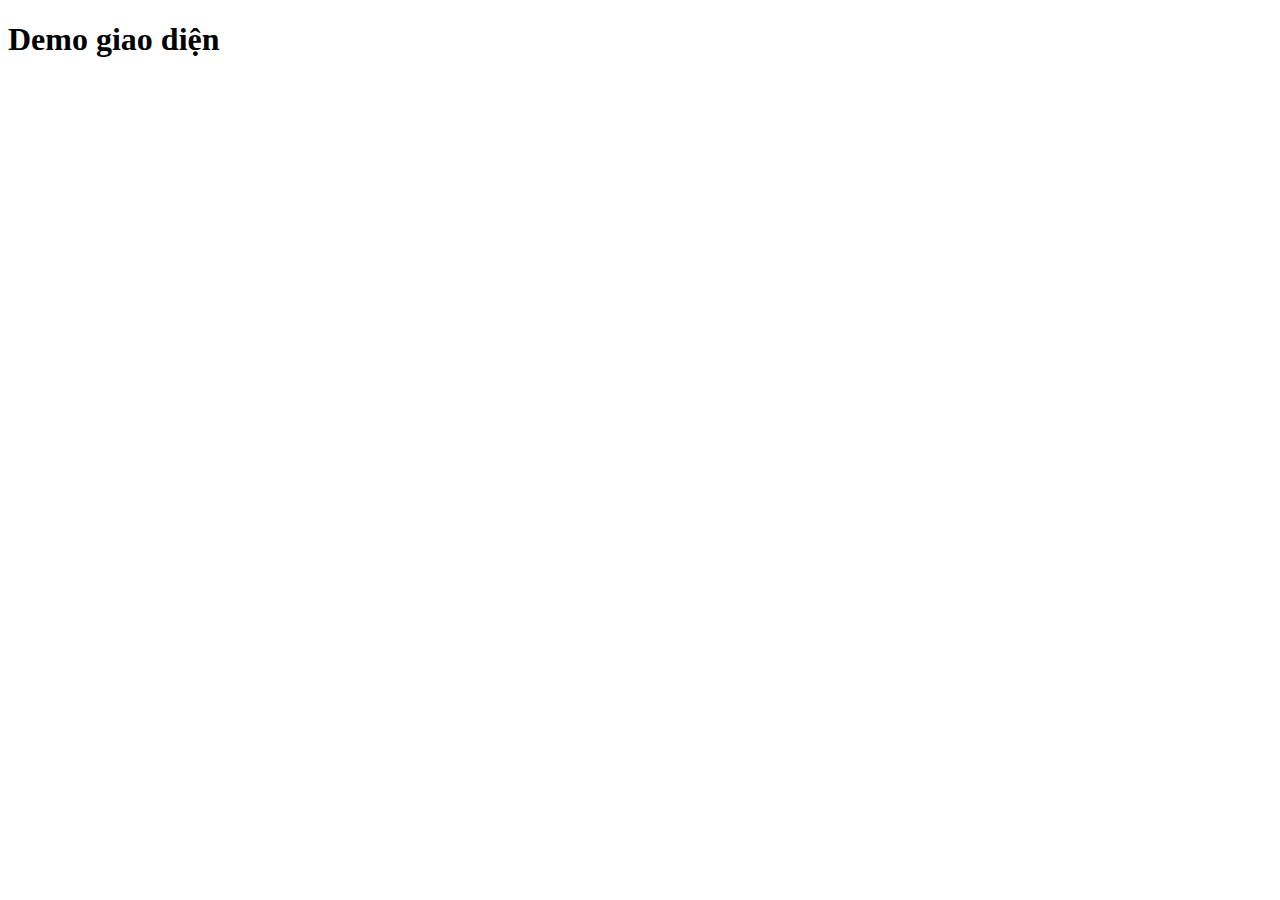
==== index.html @ 4e63bf9d "Add index.html file" ====
<!DOCTYPE html>
<html lang="en">
<head>
    <meta charset="UTF-8">
    <meta name="viewport" content="width=device-width, initial-scale=1.0">
    <title>Trang chủ</title>
</head>
<body>
    <H1>Demo giao diện</H1>
</body>
</html>
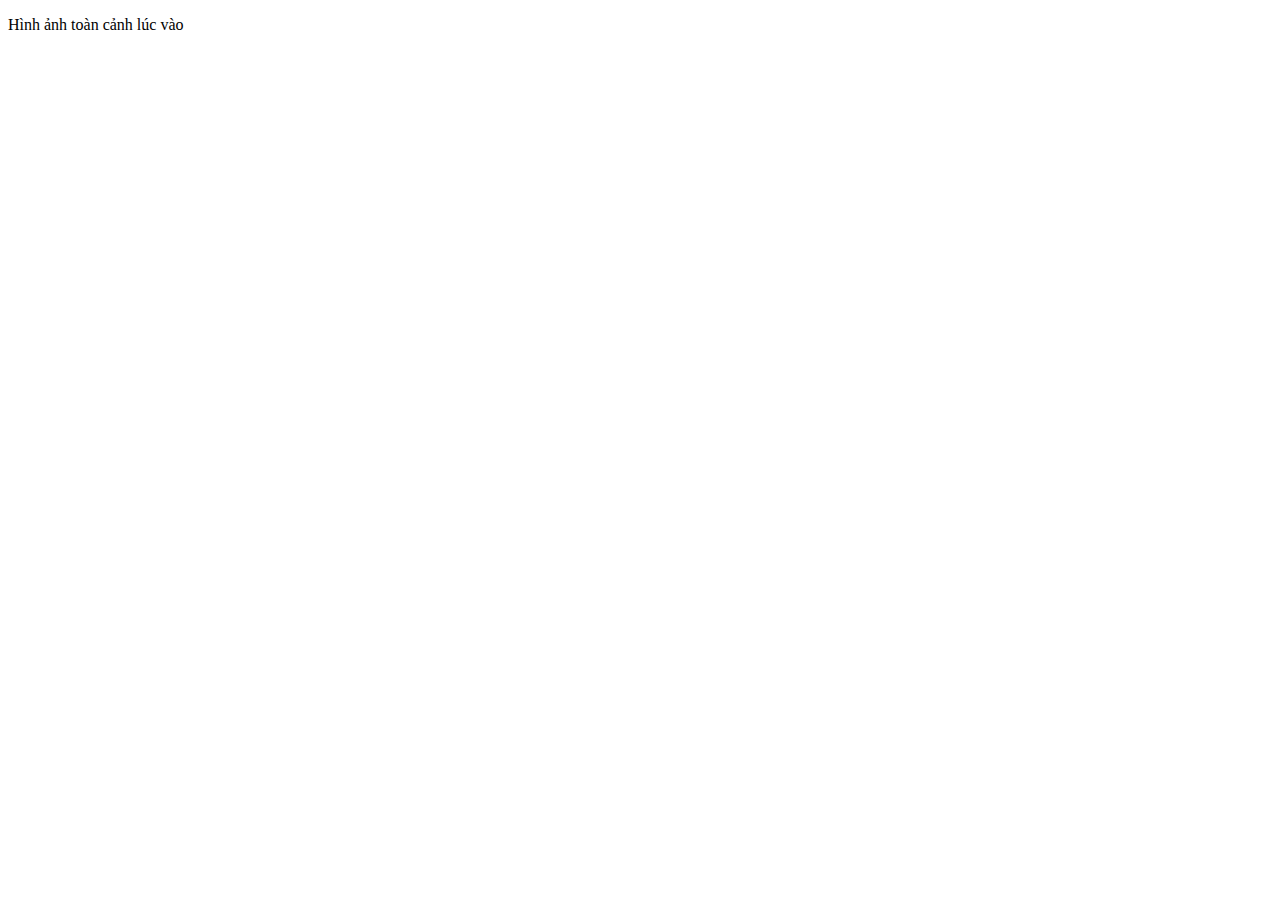
==== commit d4cf3c94: "Add login form file" ====
--- a/index.html
+++ b/index.html
@@ -3,9 +3,15 @@
 <head>
     <meta charset="UTF-8">
     <meta name="viewport" content="width=device-width, initial-scale=1.0">
+    <link rel="stylesheet" href="styles.css">
     <title>Trang chủ</title>
 </head>
 <body>
-    <H1>Demo giao diện</H1>
+    <div class="walking-lane">
+        <div class="walking-lane-camera-in">
+            <p>Hình ảnh toàn cảnh lúc vào</p>
+            
+        </div>
+    </div>
 </body>
 </html>